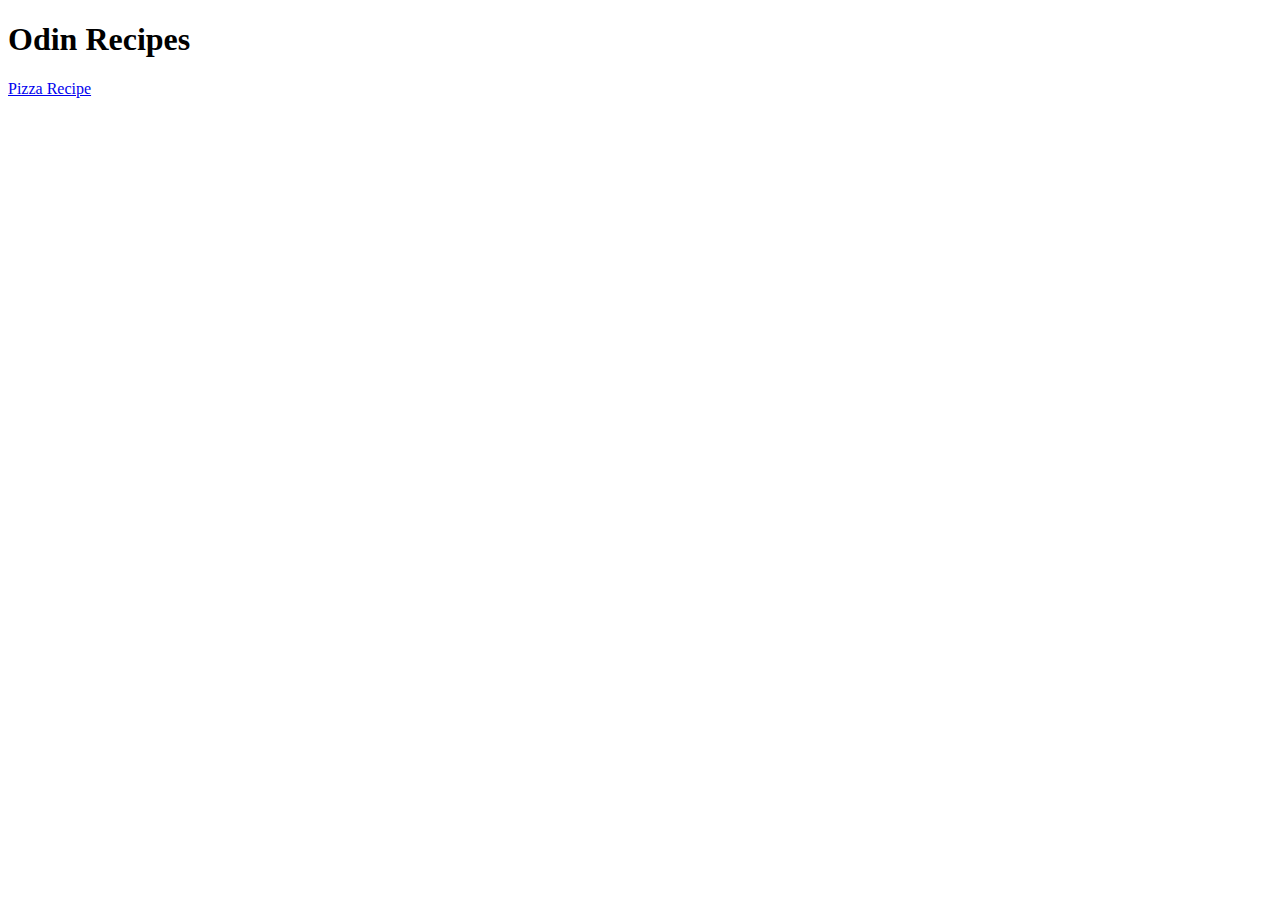
==== index.html @ d7a4f290 "Pizza recipe link added to homepage" ====
<!DOCTYPE html>
<html lang="en">
    <head>
        <meta charset="UTF-8">
        <title>Odin Recipes</title>
    </head>

    <body>
        <h1>Odin Recipes</h1>
        <a href="recipes/pizza.html">Pizza Recipe</a>
    </body>
</html>
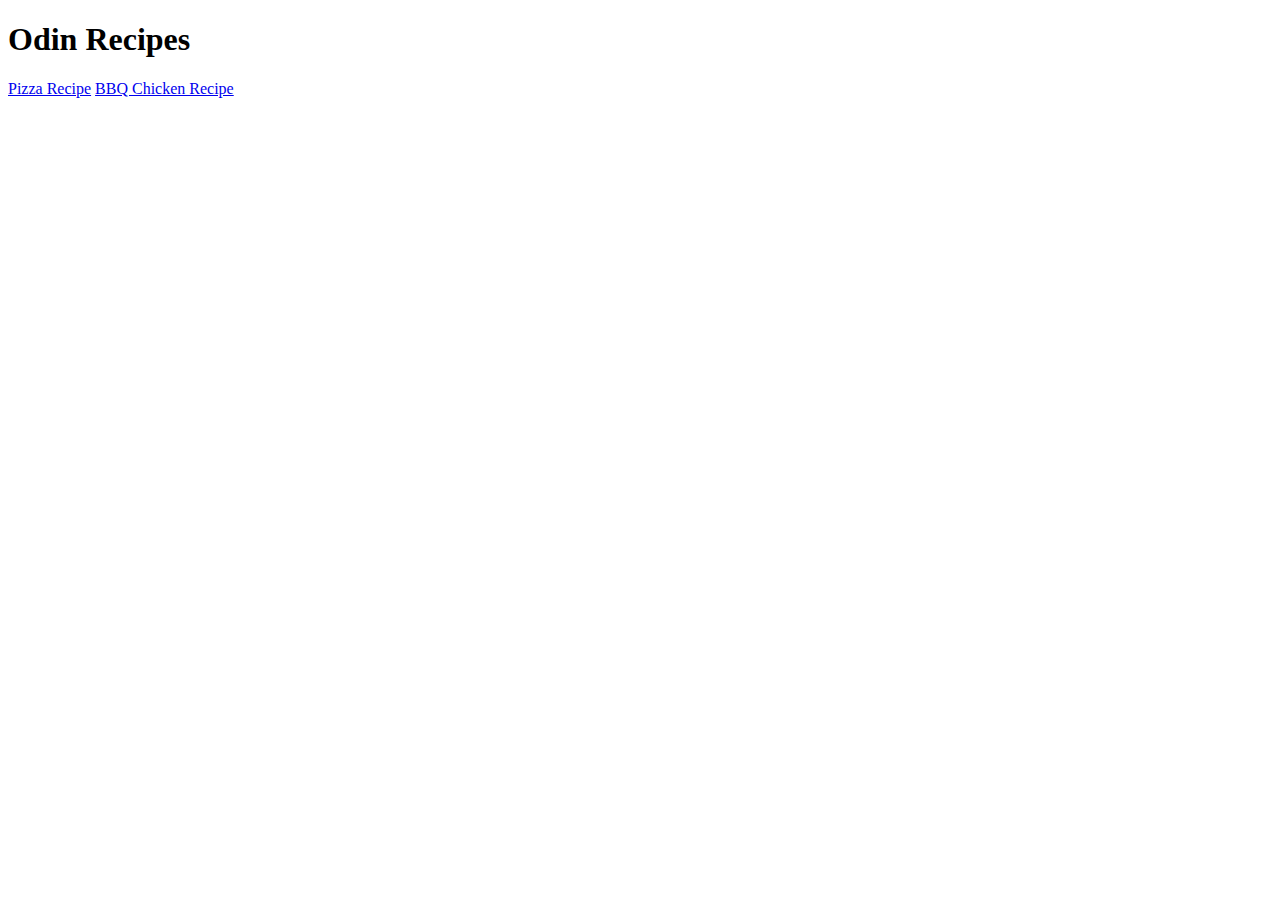
==== commit 477397f8: "Create html boiler plate for bbq chicken recipe and link to index file." ====
--- a/index.html
+++ b/index.html
@@ -8,5 +8,6 @@
     <body>
         <h1>Odin Recipes</h1>
         <a href="recipes/pizza.html">Pizza Recipe</a>
+        <a href="recipes/bbq-chicken.html">BBQ Chicken Recipe</a>
     </body>
 </html>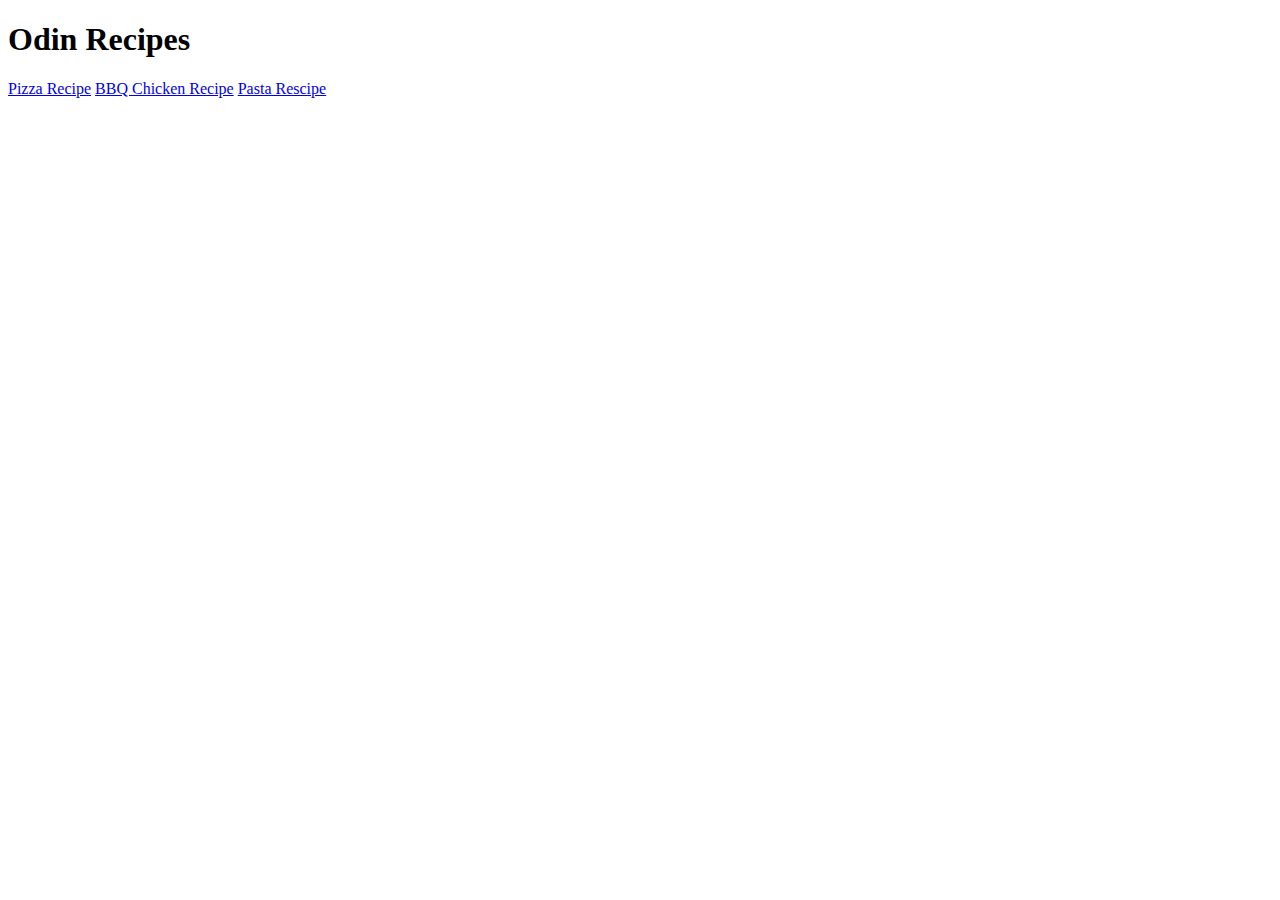
==== commit 5ecd709d: "Add git file for pasta recipe and link to index" ====
--- a/index.html
+++ b/index.html
@@ -9,5 +9,6 @@
         <h1>Odin Recipes</h1>
         <a href="recipes/pizza.html">Pizza Recipe</a>
         <a href="recipes/bbq-chicken.html">BBQ Chicken Recipe</a>
+        <a href="recipes/pasta.html">Pasta Rescipe</a>
     </body>
 </html>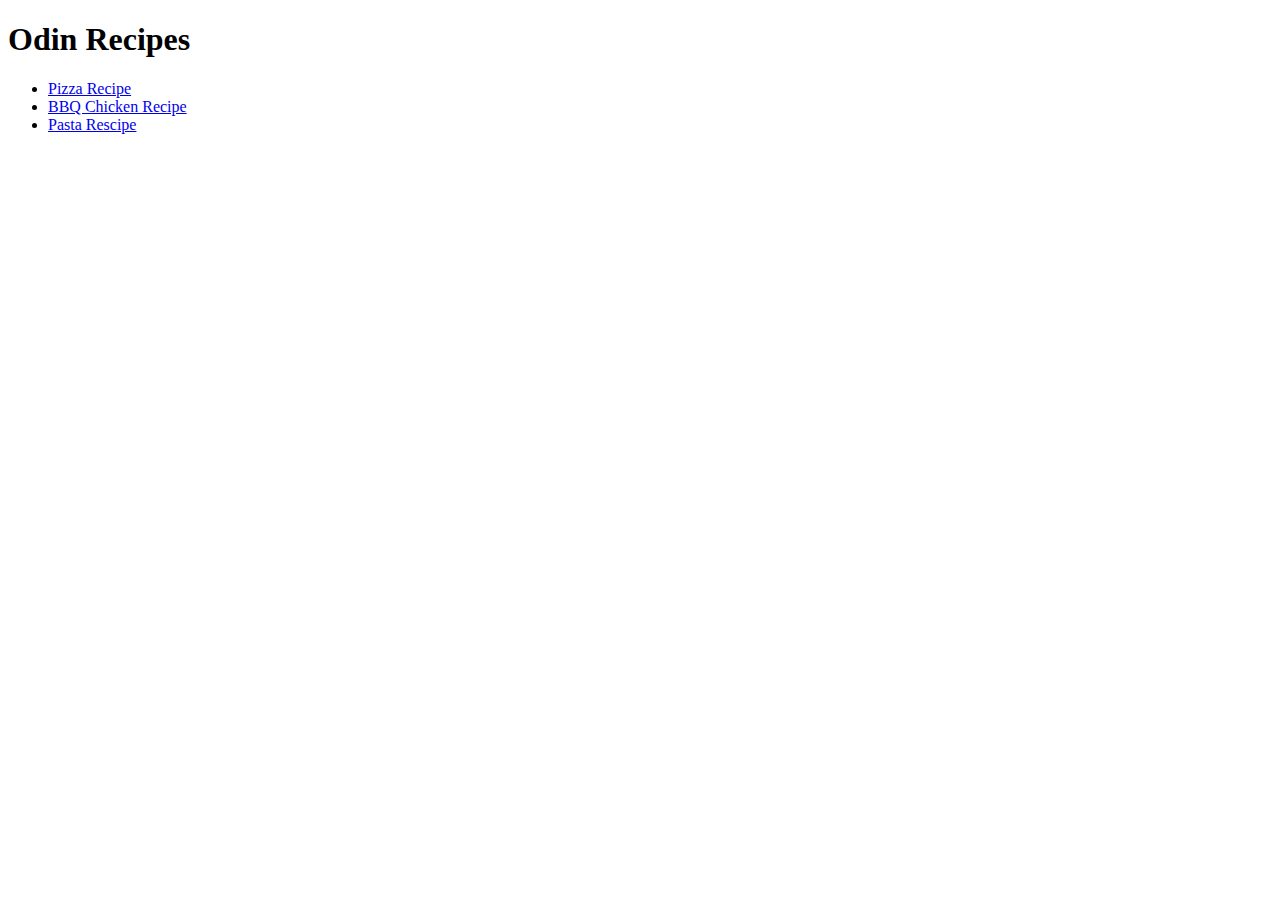
==== commit 91f54fd2: "Put recipes link in unordered list" ====
--- a/index.html
+++ b/index.html
@@ -7,8 +7,11 @@
 
     <body>
         <h1>Odin Recipes</h1>
-        <a href="recipes/pizza.html">Pizza Recipe</a>
-        <a href="recipes/bbq-chicken.html">BBQ Chicken Recipe</a>
-        <a href="recipes/pasta.html">Pasta Rescipe</a>
+
+        <ul>
+            <li><a href="recipes/pizza.html">Pizza Recipe</a></li>
+            <li><a href="recipes/bbq-chicken.html">BBQ Chicken Recipe</a></li>
+            <li><a href="recipes/pasta.html">Pasta Rescipe</a></li>
+        </ul>
     </body>
 </html>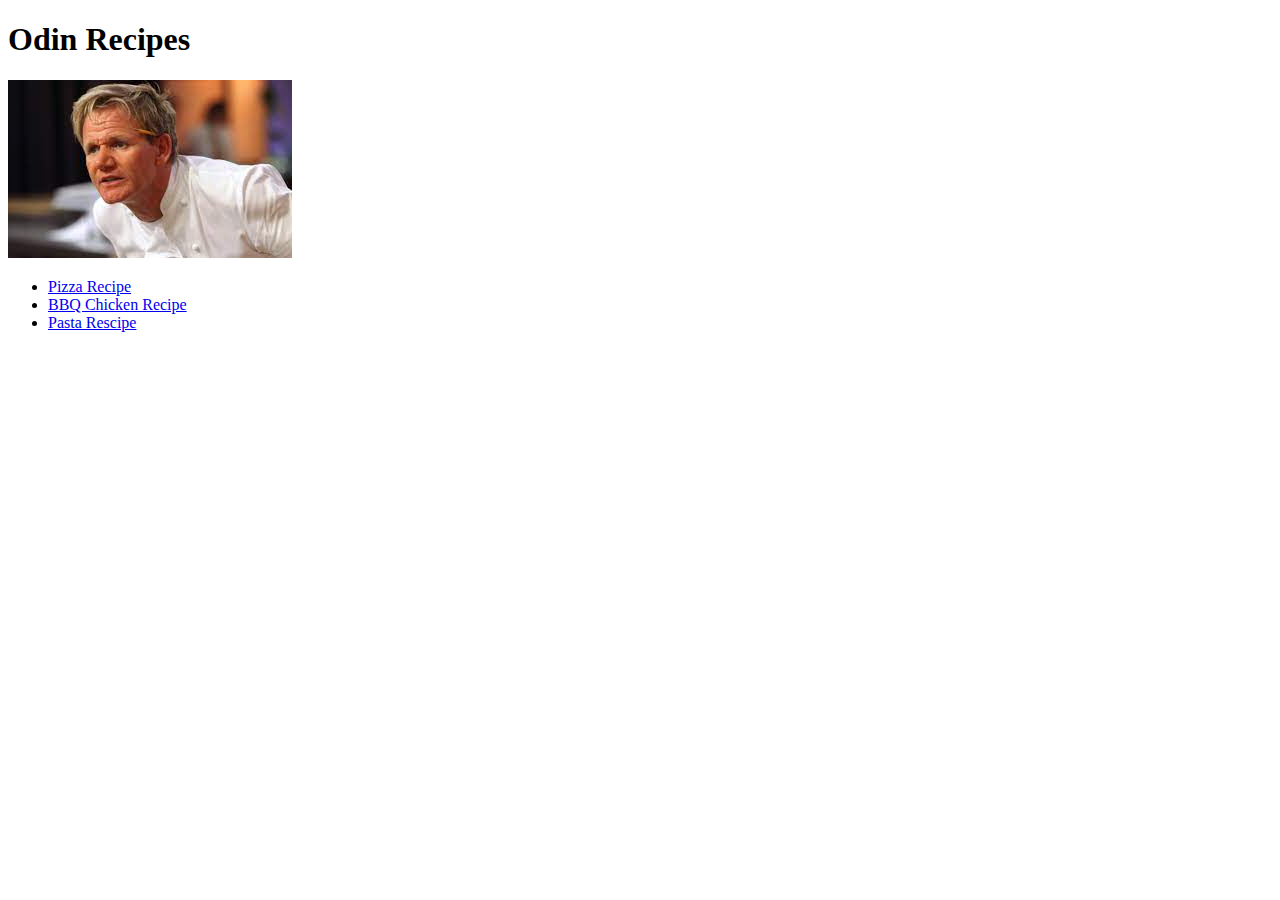
==== commit 804ac327: "Add image to index file" ====
--- a/index.html
+++ b/index.html
@@ -8,6 +8,8 @@
     <body>
         <h1>Odin Recipes</h1>
 
+        <img src="img/gordan-ramsay.jpg" alt="Gordan Ramsay looks stern and angry">
+
         <ul>
             <li><a href="recipes/pizza.html">Pizza Recipe</a></li>
             <li><a href="recipes/bbq-chicken.html">BBQ Chicken Recipe</a></li>
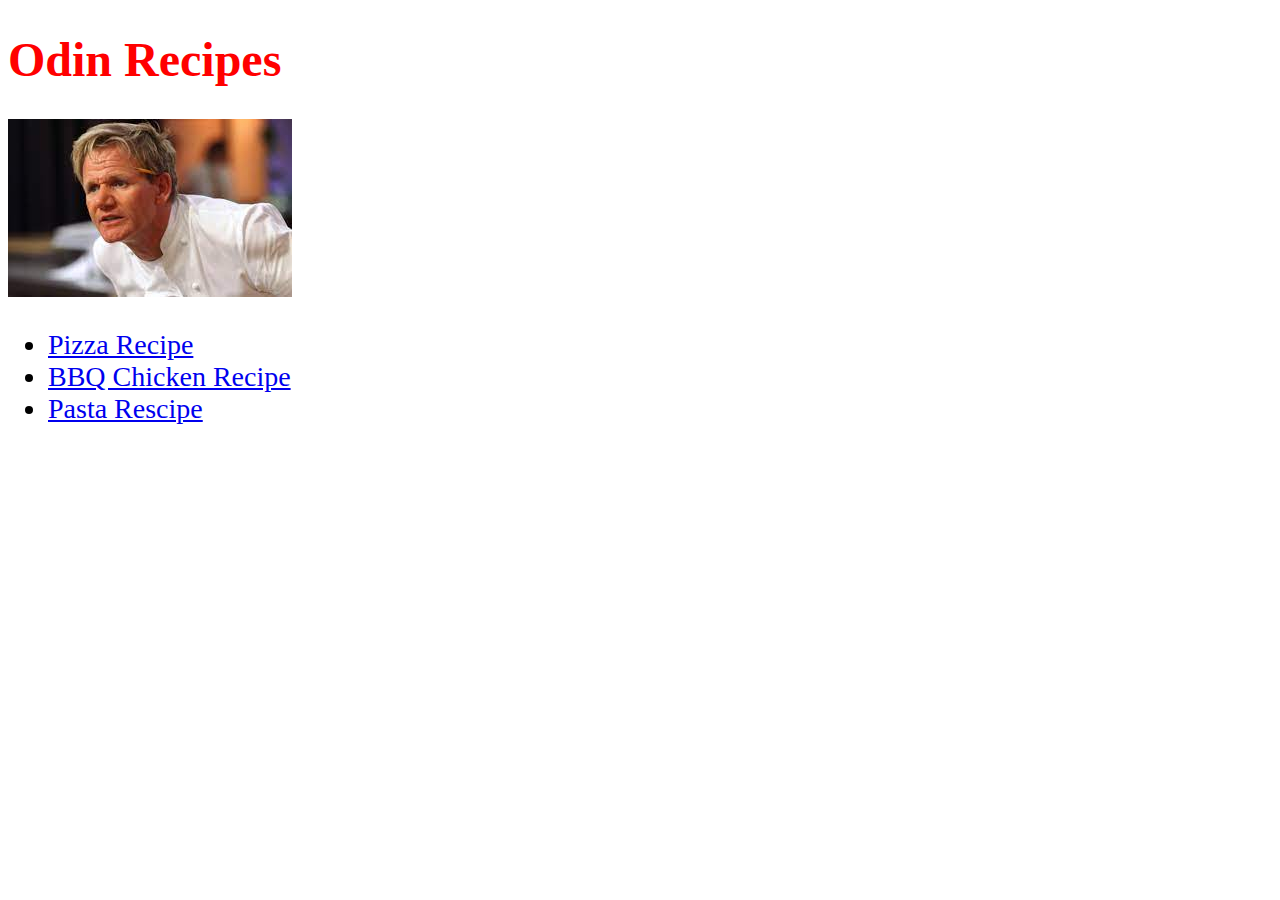
==== commit a1af6bb7: "Create  class selector and create format to proper font" ====
--- a/index.html
+++ b/index.html
@@ -3,14 +3,15 @@
     <head>
         <meta charset="UTF-8">
         <title>Odin Recipes</title>
+        <link href="style.css" rel="stylesheet">
     </head>
 
     <body>
-        <h1>Odin Recipes</h1>
+        <h1 class="title">Odin Recipes</h1>
 
         <img src="img/gordan-ramsay.jpg" alt="Gordan Ramsay looks stern and angry">
 
-        <ul>
+        <ul class="list">
             <li><a href="recipes/pizza.html">Pizza Recipe</a></li>
             <li><a href="recipes/bbq-chicken.html">BBQ Chicken Recipe</a></li>
             <li><a href="recipes/pasta.html">Pasta Rescipe</a></li>
--- a/style.css
+++ b/style.css
@@ -0,0 +1,8 @@
+.title {
+    font-size: 48px;
+    color: red;
+}
+
+.list {
+    font-size: 28px;
+}